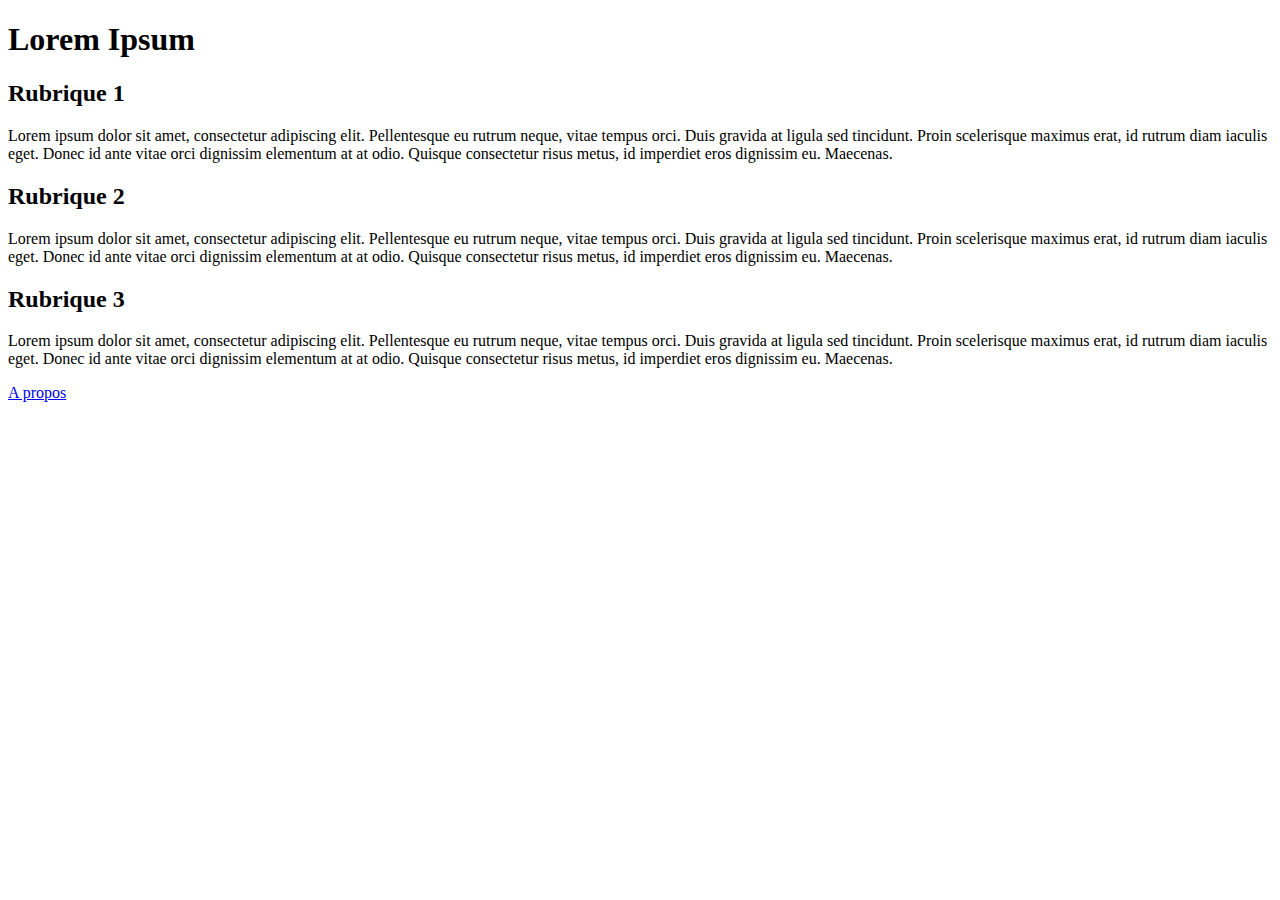
==== html/index.html @ 25d4c2f7 "Add files via upload" ====
<!DOCTYPE html>
<html lang="fr">
<head>
    <meta charset="UTF-8">
    <meta name="viewport" content="width=device-width, initial-scale=1.0">
    <title>Document</title>
    <link rel="stylesheet" href="styleindex.css">
</head>
<body>
    <header><h1>Lorem Ipsum</h1>
    </header>
    <section>
        <p></p>
        <div>
            <h2>
                Rubrique 1
            </h2>
            <p>
                Lorem ipsum dolor sit amet, consectetur adipiscing elit. Pellentesque eu rutrum neque, vitae tempus orci. 
                Duis gravida at ligula sed tincidunt. Proin scelerisque maximus erat, id rutrum diam iaculis eget. 
                Donec id ante vitae orci dignissim elementum at at odio. Quisque consectetur risus metus, id imperdiet eros dignissim eu. Maecenas.
            </p>
        </div>
        <div>
            <h2>
                Rubrique 2
            </h2>
            <p>
                Lorem ipsum dolor sit amet, consectetur adipiscing elit. Pellentesque eu rutrum neque, vitae tempus orci. 
                Duis gravida at ligula sed tincidunt. Proin scelerisque maximus erat, id rutrum diam iaculis eget. 
                Donec id ante vitae orci dignissim elementum at at odio. Quisque consectetur risus metus, id imperdiet eros dignissim eu. Maecenas.
            </p>
        </div>
        <div>
            <h2>
                Rubrique 3
            </h2>
            <p>
                Lorem ipsum dolor sit amet, consectetur adipiscing elit. Pellentesque eu rutrum neque, vitae tempus orci. 
                Duis gravida at ligula sed tincidunt. Proin scelerisque maximus erat, id rutrum diam iaculis eget. 
                Donec id ante vitae orci dignissim elementum at at odio. Quisque consectetur risus metus, id imperdiet eros dignissim eu. Maecenas.
            </p>
        </div>
    </section>
    <footer><p><a href="apropos.html">A propos</a></p>
    </footer>
</body>
</html>
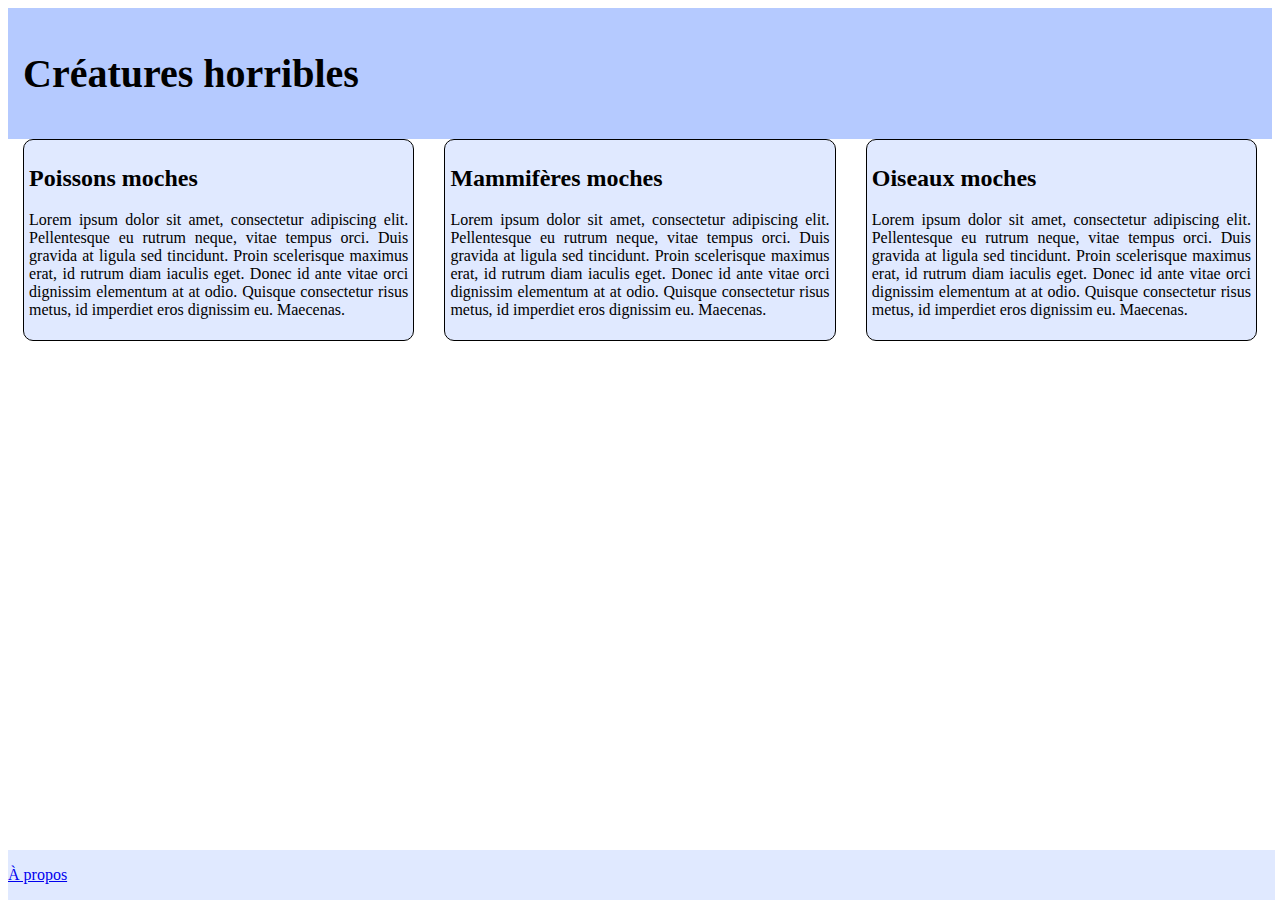
==== commit de16acdc: "Add files via upload" ====
--- a/html/index.html
+++ b/html/index.html
@@ -3,46 +3,46 @@
 <head>
     <meta charset="UTF-8">
     <meta name="viewport" content="width=device-width, initial-scale=1.0">
-    <title>Document</title>
-    <link rel="stylesheet" href="styleindex.css">
+    <title>Accueil</title>
+    <link rel="stylesheet" href="../css/styles.css">
 </head>
 <body>
-    <header><h1>Lorem Ipsum</h1>
+    <header>
+        <h1>Créatures horribles</h1>
     </header>
-    <section>
-        <p></p>
-        <div>
+    <section id="contenu">
+        <a href="poissonsmoches.html" class="rubrique">
             <h2>
-                Rubrique 1
+                Poissons moches
             </h2>
             <p>
                 Lorem ipsum dolor sit amet, consectetur adipiscing elit. Pellentesque eu rutrum neque, vitae tempus orci. 
                 Duis gravida at ligula sed tincidunt. Proin scelerisque maximus erat, id rutrum diam iaculis eget. 
                 Donec id ante vitae orci dignissim elementum at at odio. Quisque consectetur risus metus, id imperdiet eros dignissim eu. Maecenas.
             </p>
-        </div>
-        <div>
+        </a>
+        <a href="mammiferesmoches.html" class="rubrique">
             <h2>
-                Rubrique 2
+                Mammifères moches
             </h2>
             <p>
                 Lorem ipsum dolor sit amet, consectetur adipiscing elit. Pellentesque eu rutrum neque, vitae tempus orci. 
                 Duis gravida at ligula sed tincidunt. Proin scelerisque maximus erat, id rutrum diam iaculis eget. 
                 Donec id ante vitae orci dignissim elementum at at odio. Quisque consectetur risus metus, id imperdiet eros dignissim eu. Maecenas.
             </p>
-        </div>
-        <div>
+        </a>
+        <a href="oiseauxmoches.html" class="rubrique">
             <h2>
-                Rubrique 3
+                Oiseaux moches
             </h2>
             <p>
                 Lorem ipsum dolor sit amet, consectetur adipiscing elit. Pellentesque eu rutrum neque, vitae tempus orci. 
                 Duis gravida at ligula sed tincidunt. Proin scelerisque maximus erat, id rutrum diam iaculis eget. 
                 Donec id ante vitae orci dignissim elementum at at odio. Quisque consectetur risus metus, id imperdiet eros dignissim eu. Maecenas.
             </p>
-        </div>
+        </a>
     </section>
-    <footer><p><a href="apropos.html">A propos</a></p>
+    <footer id="blanc"><p><a href="apropos.html">À propos</a></p>
     </footer>
 </body>
 </html>--- a/css/styles.css
+++ b/css/styles.css
@@ -0,0 +1,65 @@
+header {
+    background-color: #b5caff;
+    padding: 15px;
+}
+
+h1 {
+    font-size: 2.5em;
+}
+
+.rubrique, .article {
+    background-color: #e0e9ff;
+    border: solid black 1px;
+    border-radius: 10px;
+    padding: 5px;
+    display: block;
+    text-decoration: none;
+    color: black;
+}
+
+footer {
+    background-color: #e0e9ff;
+}
+
+p {
+    text-align: justify;
+}
+
+img {
+    max-width: 30%;
+    max-height: 500px;
+}
+
+.gros {
+    width: 80%;
+    max-height: 100%;
+}
+
+@media screen and (orientation: landscape) {
+    #contenu {
+        display: flex;
+        justify-content: space-around;
+    }
+
+    .rubrique, .article {
+        max-width: 40%;
+    }
+
+    
+    .rubrique {
+        width: 30%;
+    }
+
+    #blanc {
+        position: absolute;
+        bottom: 0;
+        width: 99%;
+    }
+}
+
+@media (orientation: portrait) {
+    img {
+        display: block;
+        width: 80%;
+    }
+}